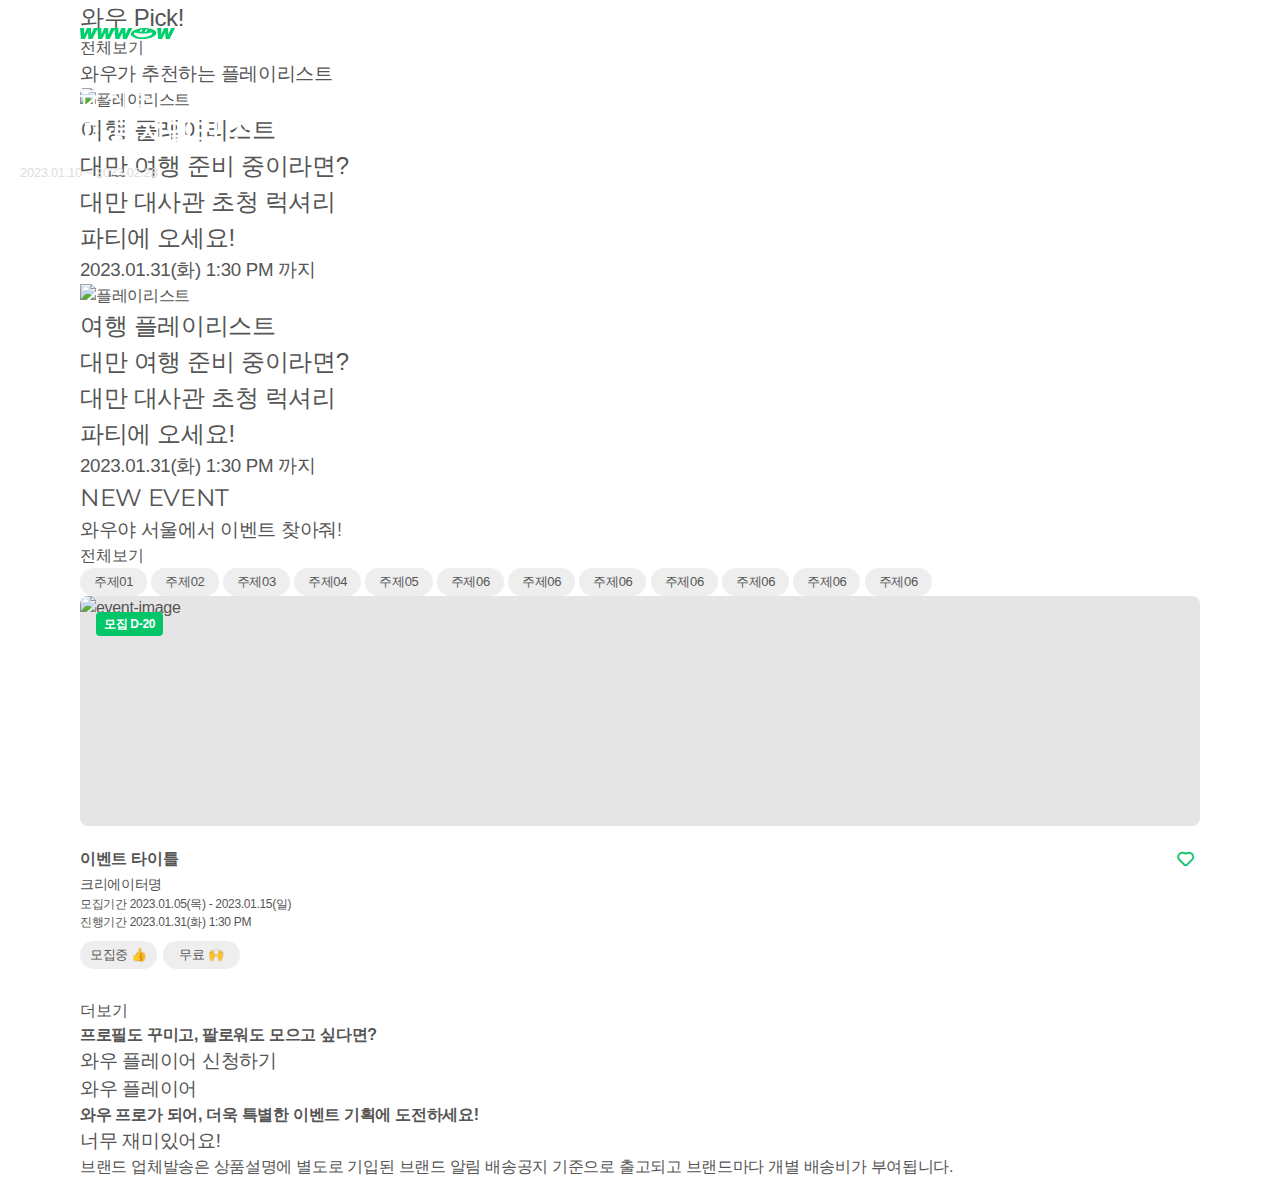
==== views/main/index.html @ f1103634 "fix: 전체보기 간격" ====
<!DOCTYPE html>
<html>
  <head>
    <!-- Meta data -->
    <meta charset="utf-8" />
    <meta http-equiv="X-UA-Compatible" content="IE=edge" />
    <meta name="viewport" content="width=device-width, initial-scale=1.0" />

    <meta name="author" content="" />
    <meta name="keywords" content="" />
    <meta name="description" content="" />
    <meta name="og:title" content="" />
    <meta name="og:url" content="" />
    <meta name="og:site_name" content="" />
    <meta name="og:description" content="" />
    <meta name="og:image" content="" />
    <meta name="og:img" content="" />

    <!-- Title -->
    <title>페이지 타이틀</title>

    <!-- Favicon (웹 페이지 탭 아이콘) -->
    <!-- <link rel="apple-touch-icon" sizes="180x180" href="/assets/images/apple-touch-icon.png">
        <link rel="icon" type="image/png" sizes="32x32" href="/assets/images/favicon-32x32.png">
        <link rel="icon" type="image/png" sizes="16x16" href="/assets/images/favicon-16x16.png"> -->

    <!-- Font -->
    <link
      rel="stylesheet"
      href="https://cdn.jsdelivr.net/gh/orioncactus/pretendard/dist/web/static/pretendard.css"
    />
    <link
      rel="stylesheet"
      href="https://fonts.googleapis.com/css2?family=Montserrat:ital,wght@0,300;0,400;0,500;0,600;0,700;0,800;0,900;1,300;1,400;1,500;1,600;1,700;1,800;1,900&display=swap"
    />

    <!-- Style -->
    <script src="https://unpkg.com/tailwindcss-jit-cdn"></script>
    <link
      href="../../assets/css/site-layout.css"
      rel="stylesheet"
      type="text/css"
    />
    <link
      href="../../assets/css/components/event-cards.css"
      rel="stylesheet"
      type="text/css"
    />
    <link
      href="../../assets/css/base/animations.css"
      rel="stylesheet"
      type="text/css"
    />
    <link href="./style.css" rel="stylesheet" type="text/css" />
    <link href="../../main.css" rel="stylesheet" type="text/css" />
    <!-- <link
      href="https://unpkg.com/tailwindcss@^1.0/dist/tailwind.min.css"
      rel="stylesheet"
    /> -->
  </head>
  <body>
    <!-- <div class="container">
      <div class="row">
        <div class="col-sm-4"> -->
    <!-- GNB -->
    <header class="main-gnb">
      <div class="container">
        <div class="row">
          <div class="col-sm-4">
            <div class="contents">
              <a href="/">
                <img class="logo" src="../../assets/images/logo.svg" alt="" />
              </a>
              <button class="search"><i class="ic-search"></i></button>
            </div>
          </div>
        </div>
      </div>
      <!-- <div class="fake-height"></div> -->
    </header>
    <!-- End of GNB -->

    <!-- Main -->
    <main class="main-page w-full">
      <div class="carousel">
        <div class="container relative">
          <div class="row">
            <div class="col-sm-4 h-[468px]">
              <!-- <div class="flex w-full relative"> -->
              <div class="contents">
                <div>
                  <!-- <div class="profile">
                    <img
                      src="https://wwwow.io/dataFiles/Contents/HLWw5XJZrn/datas/thumb.png?1673249337"
                      alt=""
                    />
                  </div> -->
                  <h1>롯데뮤지엄</h1>
                  <h2>마틴 마르지엘라 전</h2>
                  <h3>2023.01.10 ~ 2023.02.28</h3>
                </div>
                <div class="pages">
                  <div class="pagination">
                    <strong><span>1&nbsp;</span><span>/ 8</span></strong>
                  </div>
                  <hr class="bar" />
                  <hr class="line" />
                </div>
              </div>
              <div class="absolute w-full h-full left-0">
                <div class="filter"></div>
                <div class="main-img">
                  <img
                    src="./test-img.png"
                    alt="플레이어리스트 메인이미지"
                    loading="lazy"
                  />
                </div>
              </div>
            </div>
            <!-- </div> -->
          </div>
        </div>
      </div>

      <div class="wow-pick">
        <div class="container bg-[color:var(--color-gray-222)]">
          <div class="row">
            <div class="col-sm-4">
              <header class="mb-6">
                <div class="flex justify-between items-center mt-14 mb-[8px]">
                  <div class="">
                    <h2
                      class="text-[color:var(--key-color)] font-bold text-2xl"
                    >
                      와우 Pick!
                    </h2>
                  </div>
                  <button
                    class="text-[color:var(--color-tertiary)] text-[13px] font-medium"
                  >
                    전체보기
                  </button>
                </div>
                <h3
                  class="text-[color:var(--color-gray-eee)] font-medium text-sm"
                >
                  와우가 추천하는 플레이리스트
                </h3>
              </header>
            </div>
          </div>
          <div class="row">
            <div class="col-sm-4">
              <div class="scroll-horizontal">
                <article class="inline-flex space-x-3 mb-12">
                  <section>
                    <a href="" class="link-detail">
                      <div
                        class="bg-[#41CD82] w-[200px] h-[200px] rounded-lg py-6 px-[42px] relative flex flex-col mb-4"
                      >
                        <div class="w-[116px] h-[116px] mb-[15px]">
                          <img
                            class="object-cover w-full h-full rounded-full"
                            src="https://wwwow.io/dataFiles/Contents/HLWw5XJZrn/datas/thumb.png?1673249337"
                            alt="플레이리스트"
                            loading="lazy"
                          />
                        </div>
                        <h2 class="text-[color:var(--color-white)]">
                          여행 플레이리스트
                        </h2>
                      </div>
                      <div>
                        <h2
                          class="text-[color:var(--color-white)] font-semibold mb-2"
                        >
                          대만 여행 준비 중이라면? <br />대만 대사관 초청
                          럭셔리<br />
                          파티에 오세요!
                        </h2>
                        <h3 class="text-[color:var(--color-aaa)]">
                          2023.01.31(화) 1:30 PM 까지
                        </h3>
                      </div>
                    </a>
                  </section>
                  <section>
                    <a href="" class="link-detail">
                      <div
                        class="bg-gradient-to-r from-[#5CEFA0] to-[#17B08C] w-[200px] h-[200px] rounded-lg py-6 px-[42px] relative flex flex-col mb-4"
                      >
                        <div class="w-[116px] h-[116px] mb-[15px]">
                          <img
                            class="object-cover w-full h-full rounded-full"
                            src="https://wwwow.io/dataFiles/Contents/HLWw5XJZrn/datas/thumb.png?1673249337"
                            alt="플레이리스트"
                            loading="lazy"
                          />
                        </div>
                        <h2 class="text-[color:var(--color-white)]">
                          여행 플레이리스트
                        </h2>
                      </div>
                      <div>
                        <h2
                          class="text-[color:var(--color-white)] font-semibold mb-2"
                        >
                          대만 여행 준비 중이라면? <br />대만 대사관 초청
                          럭셔리<br />
                          파티에 오세요!
                        </h2>
                        <h3 class="text-[color:var(--color-aaa)]">
                          2023.01.31(화) 1:30 PM 까지
                        </h3>
                      </div>
                    </a>
                  </section>
                </article>
              </div>
            </div>
          </div>
        </div>
      </div>

      <div class="wow-event">
        <header>
          <div class="container">
            <div class="row">
              <div class="col-sm-4">
                <div class="flex justify-between items-start mt-14 en">
                  <div>
                    <h2
                      class="text-[color:var(--key-color)] font-bold text-2xl mb-4"
                    >
                      NEW EVENT
                    </h2>
                    <h3
                      class="text-[color:var(--color-dark)] font-medium text-sm mb-6"
                    >
                      와우야 서울에서 이벤트 찾아줘!
                    </h3>
                  </div>
                  <button
                    class="font-medium text-[13px] text-[color:var(--color-gray-777)]"
                  >
                    전체보기
                  </button>
                </div>
              </div>
            </div>
            <div class="row">
              <div class="col-sm-4">
                <section class="section-tag">
                  <div class="mb-6">
                    <div class="scroll-horizontal space-x-[6px]">
                      <label class="tag-wrapper">
                        <input
                          type="checkbox"
                          name="member_interest"
                          value="B0001"
                          class="visually-hidden input tag"
                        />
                        <span>주제01</span>
                      </label>

                      <label class="tag-wrapper">
                        <input
                          type="checkbox"
                          name="member_interest"
                          value="B0002"
                          class="visually-hidden input tag"
                        />
                        <span>주제02</span>
                      </label>

                      <label class="tag-wrapper">
                        <input
                          type="checkbox"
                          name="member_interest"
                          value="B0003"
                          class="visually-hidden input tag"
                        />
                        <span>주제03</span>
                      </label>

                      <label class="tag-wrapper">
                        <input
                          type="checkbox"
                          name="member_interest"
                          value="B0004"
                          class="visually-hidden input tag"
                        />
                        <span>주제04</span>
                      </label>

                      <label class="tag-wrapper">
                        <input
                          type="checkbox"
                          name="member_interest"
                          value="B0005"
                          class="visually-hidden input tag"
                        />
                        <span>주제05</span>
                      </label>

                      <label class="tag-wrapper">
                        <input
                          type="checkbox"
                          name="member_interest"
                          value="B0006"
                          class="visually-hidden input tag"
                        />
                        <span>주제06</span>
                      </label>
                      <label class="tag-wrapper">
                        <input
                          type="checkbox"
                          name="member_interest"
                          value="B0006"
                          class="visually-hidden input tag"
                        />
                        <span>주제06</span>
                      </label>
                      <label class="tag-wrapper">
                        <input
                          type="checkbox"
                          name="member_interest"
                          value="B0006"
                          class="visually-hidden input tag"
                        />
                        <span>주제06</span>
                      </label>
                      <label class="tag-wrapper">
                        <input
                          type="checkbox"
                          name="member_interest"
                          value="B0006"
                          class="visually-hidden input tag"
                        />
                        <span>주제06</span>
                      </label>
                      <label class="tag-wrapper">
                        <input
                          type="checkbox"
                          name="member_interest"
                          value="B0006"
                          class="visually-hidden input tag"
                        />
                        <span>주제06</span>
                      </label>
                      <label class="tag-wrapper">
                        <input
                          type="checkbox"
                          name="member_interest"
                          value="B0006"
                          class="visually-hidden input tag"
                        />
                        <span>주제06</span>
                      </label>
                      <label class="tag-wrapper">
                        <input
                          type="checkbox"
                          name="member_interest"
                          value="B0006"
                          class="visually-hidden input tag"
                        />
                        <span>주제06</span>
                      </label>
                    </div>
                  </div>
                </section>
              </div>
            </div>
          </div>
        </header>
        <div class="new-event">
          <div class="container">
            <div class="row">
              <div class="col-sm-4">
                <article class="event-cards">
                  <section class="card">
                    <strong class="due-tag">모집 D-20</strong>
                    <a href="" class="picture link-detail">
                      <img
                        src="https://wwwow.io/dataFiles/Contents/EDaNx52lvC/datas/banner.jpg?1673249336"
                        alt="event-image"
                        loading="lazy"
                      />
                    </a>
                    <div class="title-container">
                      <h2
                        class="font-medium text-[13px] text-[color:var(--color-dark)]"
                      >
                        <a href="" class="link-detail">이벤트 타이틀</a>
                      </h2>
                      <button class="like">
                        <i class="ic-heart" aria-label="좋아요"></i>
                      </button>
                    </div>
                    <h3 class="creator text-[color:var(--color-secendary)]">
                      크리에이터명
                    </h3>
                    <div class="periods">
                      <h4
                        class="recruit-period text-[color:var(--color-gray-aaa)]"
                      >
                        모집기간 2023.01.05(목) - 2023.01.15(일)
                      </h4>
                      <h4
                        class="progress-period text-[color:var(--color-gray-aaa)]"
                      >
                        진행기간 2023.01.31(화) 1:30 PM
                      </h4>
                    </div>
                    <div class="state">
                      <h5>모집중 👍</h5>
                      <h5>무료 🙌</h5>
                    </div>
                  </section>
                </article>
                <button
                  class="border-[1px] border-[color:var(--color-gray-aaa)] border-solid rounded-lg w-full h-12 text-sm text-[color:var(--color-gray-777)] mb-12"
                >
                  더보기
                </button>
              </div>
            </div>
          </div>
        </div>
      </div>

      <div class="application mb-16">
        <div class="container">
          <div class="row">
            <div class="col-sm-4">
              <a
                href=""
                class="block bg-[color:var(--color-dark)] py-6 px-12 rounded-lg"
              >
                <h4
                  class="text-[color:var(--key-color)] font-semibold text-[13px] mb-1"
                >
                  프로필도 꾸미고, 팔로워도 모으고 싶다면?
                </h4>
                <h3
                  class="text-[color:var(--color-white)] font-semibold text-xl"
                >
                  와우 플레이어 신청하기
                </h3>
              </a>
            </div>
          </div>
        </div>
      </div>

      <div class="wow-player">
        <div class="container">
          <div class="row">
            <div class="col-sm-4">
              <header class="mb-16">
                <h3
                  class="text-[color:var(--color-dark)] font-semibold text-xl mb-2"
                >
                  와우 플레이어
                </h3>
                <h4
                  class="text-[color:var(--color-gray-555)] font-semibold text-[13px] mb-1"
                >
                  와우 프로가 되어, 더욱 특별한 이벤트 기획에 도전하세요!
                </h4>
              </header>
              <div
                class="flex justify-center items-center overflow-hidden w-full p-4 relative"
              >
                <div class="overflow-x-scroll">
                  <div
                    class="z-5 top-0 mb-20 flex justify-center items-center flex-col px-12 py-8 rouned-lg bg-[#F7F7F7] w-[313px] h-[244px]"
                  >
                    <h3 class="mb-2">너무 재미있어요!</h3>
                    <p>
                      브랜드 업체발송은 상품설명에 별도로 기입된 브랜드 알림
                      배송공지 기준으로 출고되고 브랜드마다 개별 배송비가
                      부여됩니다.
                    </p>
                  </div>
                </div>
                <div
                  class="absolute z-10 top-[5%] left-[35%] bg-[#D9D9D9] rounded-full w-[100px] h-[100px]"
                ></div>
              </div>
            </div>
          </div>
        </div>
      </div>
    </main>

    <!-- End of Main -->

    <!-- Global Footer -->
    <footer class="global-footer"></footer>
    <!-- </div>
      </div>
    </div> -->
    <!-- End of Global Footer -->

    <!-- Script -->
    <script src="https://cdnjs.cloudflare.com/ajax/libs/jquery/3.0.0/jquery.min.js"></script>
    <script src="../../assets/js/dnmdScript.js"></script>
    <script src="../../assets/js/siteScript.js"></script>
  </body>
</html>
---- assets/css/site-layout.css ----
/* CSS reset */
@import url('./base/normalize.css');
@import url('./base/reset.css');
@import url('./base/globals.css');
@import url('./base/animations.css');

@import url('./base/grid.css');
@import url('./base/font-icons.css');

/* Constants */
@import url('./constants/colors.css');

/* Modules */
@import url('./modules/scrollbar.css');

/* Components */
@import url('./components/section-tag.css');
@import url('./components/member-section.css');
@import url('./components/flowing-smile.css');
@import url('./components/user_form.css');
@import url('./components/gnb.css');
@import url('./components/main-gnb.css');
@import url('./components/player.css');
@import url('./components/chips.css');
@import url('./components/carousel.css');

/* 
Client Layout
------------------------------------------------
- Grid


Responsize
------------------------------------------------
- TABLET (<1200px)
- MOBILE (<768px)
- IPHONE 5/SE (max-height: 568px)

*/

/* ==============================================
Grid
============================================== */
---- assets/css/components/event-cards.css ----
.event-cards {
  margin-bottom: 30px;
}

.event-cards .card {
  position: relative;
}
.event-cards .card .picture {
  display: block;
  background: rgba(204, 204, 204, 0.5);
  border-radius: 8px;
  width: 100%;
  overflow: hidden;
  height: 230px;
  margin-bottom: 18px;
}
.event-cards .card .picture img {
  border-radius: 8px;
  width: 100%;
  height: 230px;
  object-fit: cover;
}
.event-cards .card .due-tag {
  position: absolute;
  top: 16px;
  left: 16px;
  padding: 6px 8px;
  border-radius: 4px;
  font-weight: 600;
  font-size: 12px;
  line-height: 100%;
  background-color: var(--key-color);
  color: var(--color-white);
  white-space: nowrap;
}
.event-cards .title-container {
  display: flex;
  flex-direction: row;
  justify-content: space-between;
  align-items: center;
}
.event-cards .title-container h2 {
  font-weight: 600;
  font-size: 16px;
  /* color: var(--color-white); */
}
.event-cards .like {
  display: flex;
  align-items: center;
  justify-content: center;
  width: 30px;
  height: 30px;
}
.event-cards .card .creator {
  font-weight: 500;
  font-size: 14px;
  /* color: var(--color-tertiary); */
}
.event-cards .card .recruit-period,
.progress-period {
  font-weight: 500;
  font-size: 12px;
  line-height: 150%;
}
.event-cards .card .periods {
  margin-bottom: 10px;
}
.event-cards .card .state {
  display: flex;
}
.event-cards .card .state h5 {
  display: flex;
  justify-content: center;
  align-items: center;
  margin-right: 6px;
  width: 77px;
  height: 28px;
  background: #eeeeee;
  border-radius: 48px;
  font-weight: 500;
  font-size: 13px;
  line-height: 150%;
}
---- assets/css/base/animations.css ----
/* Animation */
@keyframes fadeIn-up {
  0% {
    opacity: 0;
    transform: translateY(30px);
  }

  100% {
    opacity: 1;
    transform: translateY(0);
  }
}

@keyframes fadeIn-down {
  0% {
    opacity: 0;
    transform: translateY(0);
  }

  100% {
    opacity: 1;
    transform: translateY(-30px);
  }
}

@keyframes fadeOut-up {
  0% {
    opacity: 1;
    transform: translateY(0);
  }

  100% {
    opacity: 0;
    transform: translateY(-30px);
  }
}

@keyframes fadeOut-down {
  0% {
    opacity: 1;
    transform: translateY(0);
  }

  100% {
    opacity: 0;
    transform: translateY(30px);
  }
}



.fadeIn-up {
  animation-name: fadeIn-up;
  animation-timing-function: ease-in-out;
  animation-duration: 300ms;
}
.fadeIn-down {
  animation-name: fadeIn-down;
  animation-timing-function: ease-in-out;
  animation-duration: 300ms;
}
.fadeOut-up {
  animation-name: fadeOut-up;
  animation-timing-function: ease-in-out;
  animation-duration: 300ms;
}
.fadeOut-down {
  animation-name: fadeOut-down;
  animation-timing-function: ease-in-out;
  animation-duration: 300ms;
}
---- views/main/style.css ----
button:focus {
  outline: none !important;
}
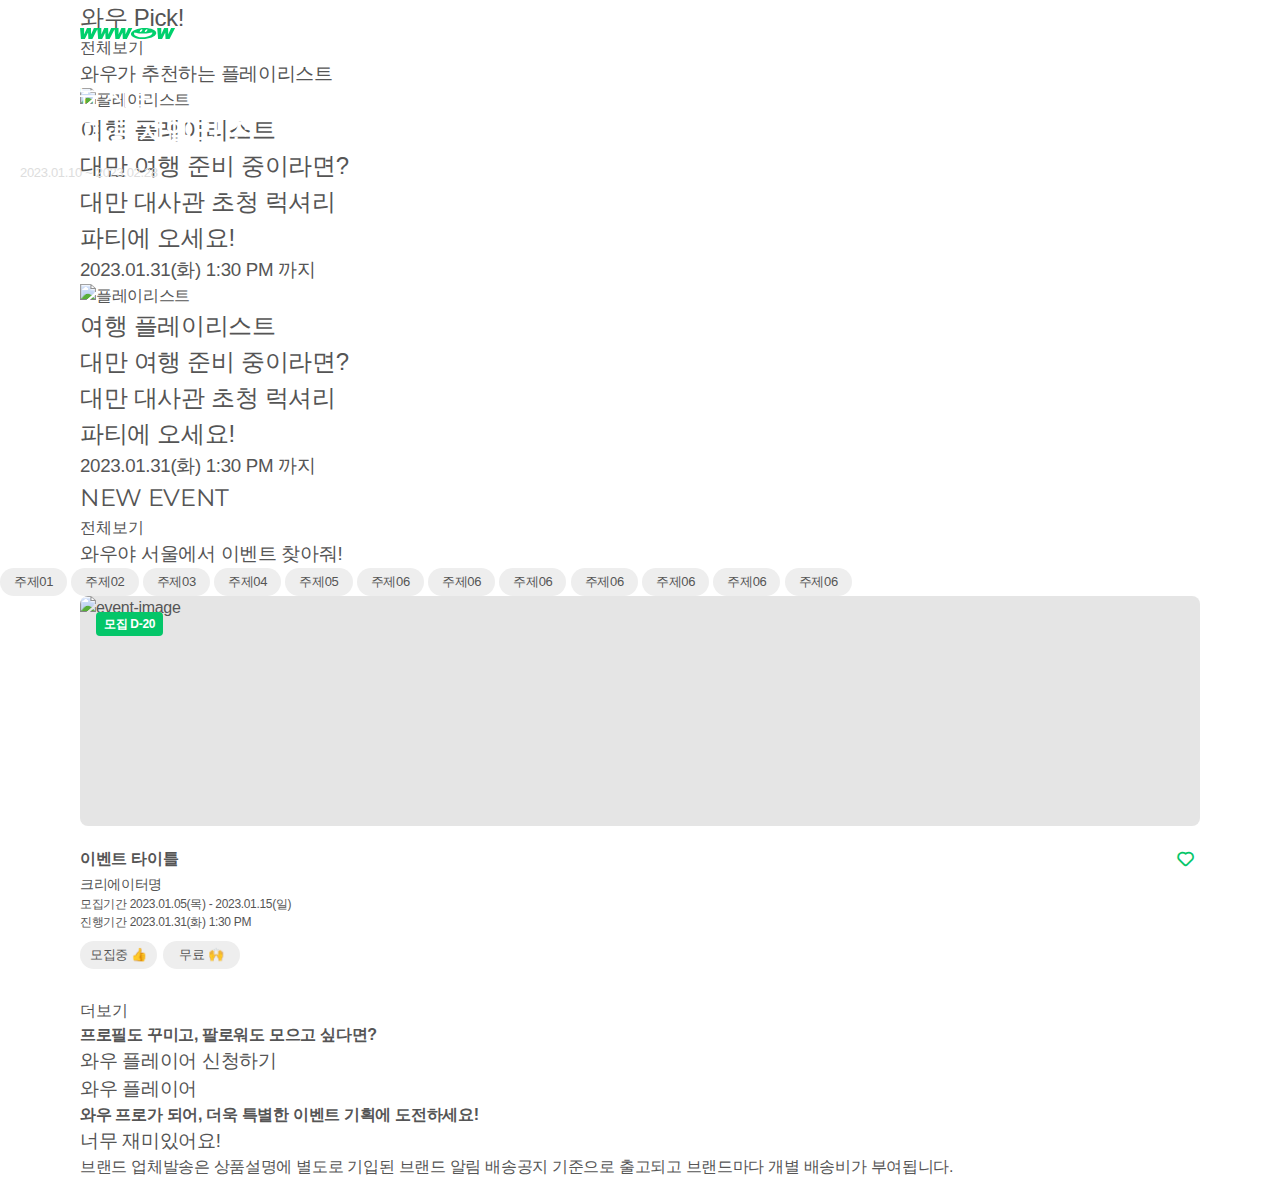
==== commit b3c1b62c: "feat: sticky 설정" ====
--- a/views/main/index.html
+++ b/views/main/index.html
@@ -63,6 +63,10 @@
       <div class="row">
         <div class="col-sm-4"> -->
     <!-- GNB -->
+    <!-- class="main-gnb" -->
+    <!-- <header
+      class="main-gnb bg-[color:var(--color-dark)] backdrop-opacity-90 backdrop-blur-md"
+    > -->
     <header class="main-gnb">
       <div class="container">
         <div class="row">
@@ -228,203 +232,202 @@
           <div class="container">
             <div class="row">
               <div class="col-sm-4">
-                <div class="flex justify-between items-start mt-14 en">
-                  <div>
-                    <h2
-                      class="text-[color:var(--key-color)] font-bold text-2xl mb-4"
-                    >
-                      NEW EVENT
-                    </h2>
-                    <h3
-                      class="text-[color:var(--color-dark)] font-medium text-sm mb-6"
-                    >
-                      와우야 서울에서 이벤트 찾아줘!
-                    </h3>
-                  </div>
+                <div
+                  class="flex justify-between items-center mt-14 mb-[15px] en"
+                >
+                  <h2 class="text-[color:var(--key-color)] font-bold text-xl">
+                    NEW EVENT
+                  </h2>
+
                   <button
                     class="font-medium text-[13px] text-[color:var(--color-gray-777)]"
                   >
                     전체보기
                   </button>
                 </div>
+                <h3
+                  class="text-[color:var(--color-dark)] font-medium text-sm mb-6"
+                >
+                  와우야 서울에서 이벤트 찾아줘!
+                </h3>
               </div>
             </div>
-            <div class="row">
-              <div class="col-sm-4">
-                <section class="section-tag">
-                  <div class="mb-6">
-                    <div class="scroll-horizontal space-x-[6px]">
-                      <label class="tag-wrapper">
-                        <input
-                          type="checkbox"
-                          name="member_interest"
-                          value="B0001"
-                          class="visually-hidden input tag"
-                        />
-                        <span>주제01</span>
-                      </label>
-
-                      <label class="tag-wrapper">
-                        <input
-                          type="checkbox"
-                          name="member_interest"
-                          value="B0002"
-                          class="visually-hidden input tag"
-                        />
-                        <span>주제02</span>
-                      </label>
-
-                      <label class="tag-wrapper">
-                        <input
-                          type="checkbox"
-                          name="member_interest"
-                          value="B0003"
-                          class="visually-hidden input tag"
-                        />
-                        <span>주제03</span>
-                      </label>
-
-                      <label class="tag-wrapper">
-                        <input
-                          type="checkbox"
-                          name="member_interest"
-                          value="B0004"
-                          class="visually-hidden input tag"
-                        />
-                        <span>주제04</span>
-                      </label>
-
-                      <label class="tag-wrapper">
-                        <input
-                          type="checkbox"
-                          name="member_interest"
-                          value="B0005"
-                          class="visually-hidden input tag"
-                        />
-                        <span>주제05</span>
-                      </label>
-
-                      <label class="tag-wrapper">
-                        <input
-                          type="checkbox"
-                          name="member_interest"
-                          value="B0006"
-                          class="visually-hidden input tag"
-                        />
-                        <span>주제06</span>
-                      </label>
-                      <label class="tag-wrapper">
-                        <input
-                          type="checkbox"
-                          name="member_interest"
-                          value="B0006"
-                          class="visually-hidden input tag"
-                        />
-                        <span>주제06</span>
-                      </label>
-                      <label class="tag-wrapper">
-                        <input
-                          type="checkbox"
-                          name="member_interest"
-                          value="B0006"
-                          class="visually-hidden input tag"
-                        />
-                        <span>주제06</span>
-                      </label>
-                      <label class="tag-wrapper">
-                        <input
-                          type="checkbox"
-                          name="member_interest"
-                          value="B0006"
-                          class="visually-hidden input tag"
-                        />
-                        <span>주제06</span>
-                      </label>
-                      <label class="tag-wrapper">
-                        <input
-                          type="checkbox"
-                          name="member_interest"
-                          value="B0006"
-                          class="visually-hidden input tag"
-                        />
-                        <span>주제06</span>
-                      </label>
-                      <label class="tag-wrapper">
-                        <input
-                          type="checkbox"
-                          name="member_interest"
-                          value="B0006"
-                          class="visually-hidden input tag"
-                        />
-                        <span>주제06</span>
-                      </label>
-                      <label class="tag-wrapper">
-                        <input
-                          type="checkbox"
-                          name="member_interest"
-                          value="B0006"
-                          class="visually-hidden input tag"
-                        />
-                        <span>주제06</span>
-                      </label>
-                    </div>
+            <!-- <div class="relative w-full h-10"></div> -->
+            <!-- <div class="row">
+              <div class="col-sm-4"> -->
+
+            <!-- </div>
+            </div> -->
+          </div>
+        </header>
+        <section
+          class="section-tag inline-flex items-center sticky top-[68px] left-0 h-12 z-50 w-full h-10 bg-[color:var(--color-white)] px-5 mb-6"
+        >
+          <div class="scroll-horizontal space-x-[6px]">
+            <label class="tag-wrapper">
+              <input
+                type="checkbox"
+                name="member_interest"
+                value="B0001"
+                class="visually-hidden input tag"
+              />
+              <span>주제01</span>
+            </label>
+
+            <label class="tag-wrapper">
+              <input
+                type="checkbox"
+                name="member_interest"
+                value="B0002"
+                class="visually-hidden input tag"
+              />
+              <span>주제02</span>
+            </label>
+
+            <label class="tag-wrapper">
+              <input
+                type="checkbox"
+                name="member_interest"
+                value="B0003"
+                class="visually-hidden input tag"
+              />
+              <span>주제03</span>
+            </label>
+
+            <label class="tag-wrapper">
+              <input
+                type="checkbox"
+                name="member_interest"
+                value="B0004"
+                class="visually-hidden input tag"
+              />
+              <span>주제04</span>
+            </label>
+
+            <label class="tag-wrapper">
+              <input
+                type="checkbox"
+                name="member_interest"
+                value="B0005"
+                class="visually-hidden input tag"
+              />
+              <span>주제05</span>
+            </label>
+
+            <label class="tag-wrapper">
+              <input
+                type="checkbox"
+                name="member_interest"
+                value="B0006"
+                class="visually-hidden input tag"
+              />
+              <span>주제06</span>
+            </label>
+            <label class="tag-wrapper">
+              <input
+                type="checkbox"
+                name="member_interest"
+                value="B0006"
+                class="visually-hidden input tag"
+              />
+              <span>주제06</span>
+            </label>
+            <label class="tag-wrapper">
+              <input
+                type="checkbox"
+                name="member_interest"
+                value="B0006"
+                class="visually-hidden input tag"
+              />
+              <span>주제06</span>
+            </label>
+            <label class="tag-wrapper">
+              <input
+                type="checkbox"
+                name="member_interest"
+                value="B0006"
+                class="visually-hidden input tag"
+              />
+              <span>주제06</span>
+            </label>
+            <label class="tag-wrapper">
+              <input
+                type="checkbox"
+                name="member_interest"
+                value="B0006"
+                class="visually-hidden input tag"
+              />
+              <span>주제06</span>
+            </label>
+            <label class="tag-wrapper">
+              <input
+                type="checkbox"
+                name="member_interest"
+                value="B0006"
+                class="visually-hidden input tag"
+              />
+              <span>주제06</span>
+            </label>
+            <label class="tag-wrapper">
+              <input
+                type="checkbox"
+                name="member_interest"
+                value="B0006"
+                class="visually-hidden input tag"
+              />
+              <span>주제06</span>
+            </label>
+          </div>
+        </section>
+        <div class="container">
+          <div class="row">
+            <div class="col-sm-4">
+              <article class="event-cards">
+                <section class="card">
+                  <strong class="due-tag">모집 D-20</strong>
+                  <a href="" class="picture link-detail">
+                    <img
+                      src="https://wwwow.io/dataFiles/Contents/EDaNx52lvC/datas/banner.jpg?1673249336"
+                      alt="event-image"
+                      loading="lazy"
+                    />
+                  </a>
+                  <div class="title-container">
+                    <h2
+                      class="font-medium text-[13px] text-[color:var(--color-dark)]"
+                    >
+                      <a href="" class="link-detail">이벤트 타이틀</a>
+                    </h2>
+                    <button class="like">
+                      <i class="ic-heart" aria-label="좋아요"></i>
+                    </button>
+                  </div>
+                  <h3 class="creator text-[color:var(--color-secendary)]">
+                    크리에이터명
+                  </h3>
+                  <div class="periods">
+                    <h4
+                      class="recruit-period text-[color:var(--color-gray-aaa)]"
+                    >
+                      모집기간 2023.01.05(목) - 2023.01.15(일)
+                    </h4>
+                    <h4
+                      class="progress-period text-[color:var(--color-gray-aaa)]"
+                    >
+                      진행기간 2023.01.31(화) 1:30 PM
+                    </h4>
+                  </div>
+                  <div class="state">
+                    <h5>모집중 👍</h5>
+                    <h5>무료 🙌</h5>
                   </div>
                 </section>
-              </div>
-            </div>
-          </div>
-        </header>
-        <div class="new-event">
-          <div class="container">
-            <div class="row">
-              <div class="col-sm-4">
-                <article class="event-cards">
-                  <section class="card">
-                    <strong class="due-tag">모집 D-20</strong>
-                    <a href="" class="picture link-detail">
-                      <img
-                        src="https://wwwow.io/dataFiles/Contents/EDaNx52lvC/datas/banner.jpg?1673249336"
-                        alt="event-image"
-                        loading="lazy"
-                      />
-                    </a>
-                    <div class="title-container">
-                      <h2
-                        class="font-medium text-[13px] text-[color:var(--color-dark)]"
-                      >
-                        <a href="" class="link-detail">이벤트 타이틀</a>
-                      </h2>
-                      <button class="like">
-                        <i class="ic-heart" aria-label="좋아요"></i>
-                      </button>
-                    </div>
-                    <h3 class="creator text-[color:var(--color-secendary)]">
-                      크리에이터명
-                    </h3>
-                    <div class="periods">
-                      <h4
-                        class="recruit-period text-[color:var(--color-gray-aaa)]"
-                      >
-                        모집기간 2023.01.05(목) - 2023.01.15(일)
-                      </h4>
-                      <h4
-                        class="progress-period text-[color:var(--color-gray-aaa)]"
-                      >
-                        진행기간 2023.01.31(화) 1:30 PM
-                      </h4>
-                    </div>
-                    <div class="state">
-                      <h5>모집중 👍</h5>
-                      <h5>무료 🙌</h5>
-                    </div>
-                  </section>
-                </article>
-                <button
-                  class="border-[1px] border-[color:var(--color-gray-aaa)] border-solid rounded-lg w-full h-12 text-sm text-[color:var(--color-gray-777)] mb-12"
-                >
-                  더보기
-                </button>
-              </div>
+              </article>
+              <button
+                class="border-[1px] border-[color:var(--color-gray-aaa)] border-solid rounded-lg w-full h-12 text-sm text-[color:var(--color-gray-777)] mb-12"
+              >
+                더보기
+              </button>
             </div>
           </div>
         </div>
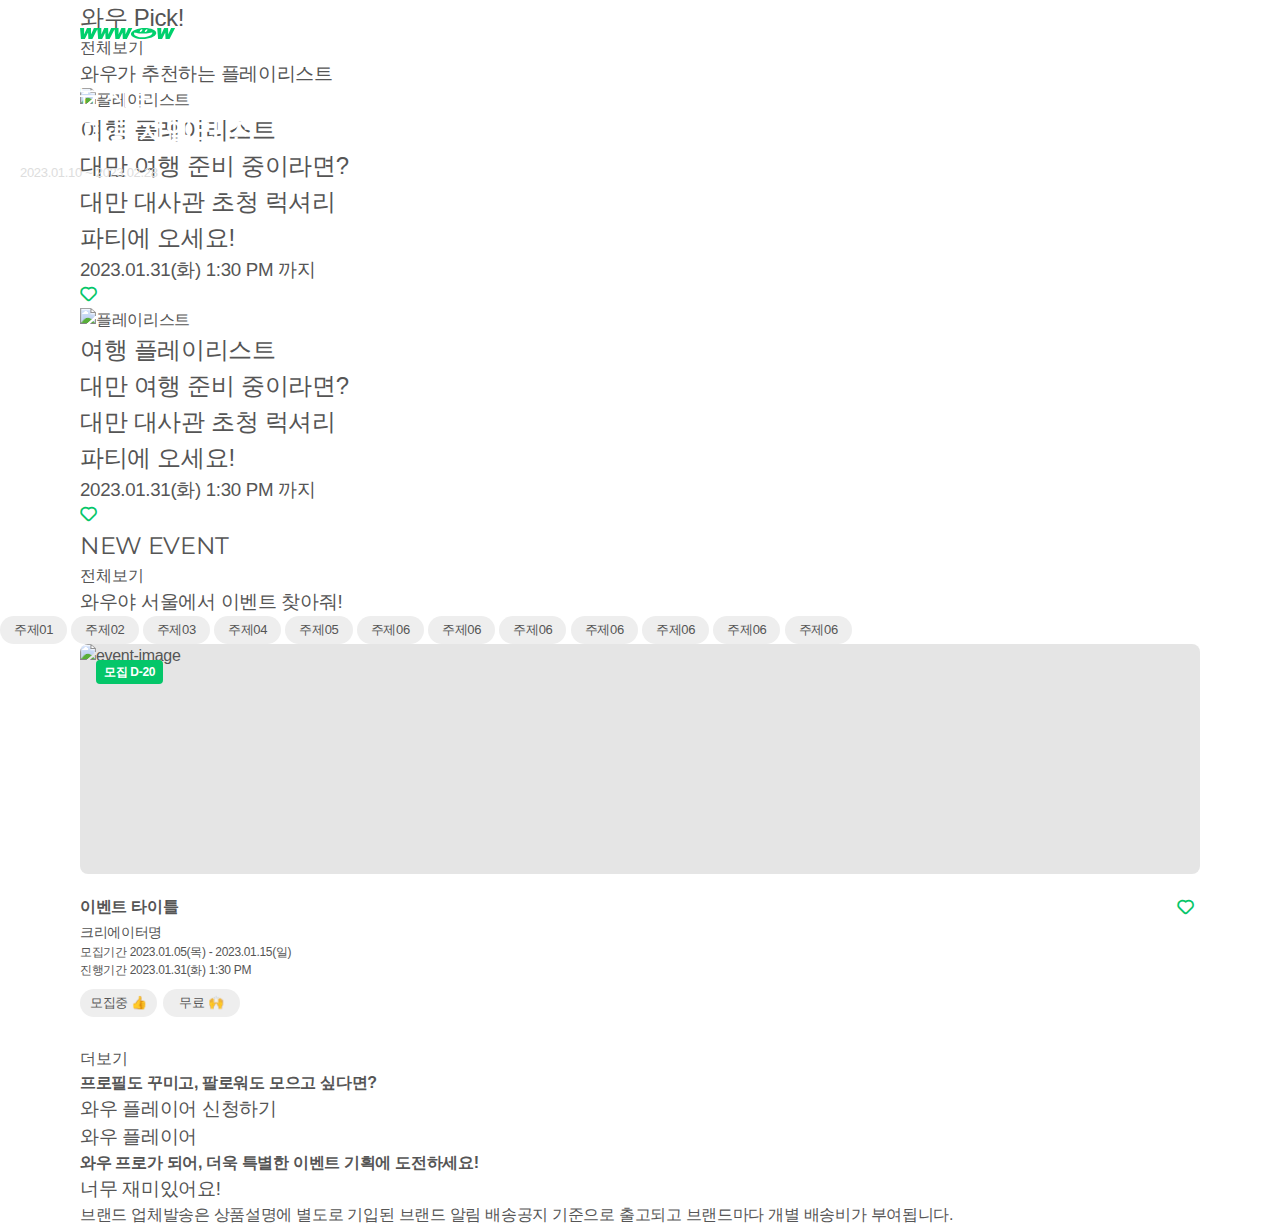
==== commit 30450b9f: "feat: 와우픽 카드 하트버튼" ====
--- a/views/main/index.html
+++ b/views/main/index.html
@@ -158,10 +158,10 @@
             <div class="col-sm-4">
               <div class="scroll-horizontal">
                 <article class="inline-flex space-x-3 mb-12">
-                  <section>
+                  <section class="relative">
                     <a href="" class="link-detail">
                       <div
-                        class="bg-[#41CD82] w-[200px] h-[200px] rounded-lg py-6 px-[42px] relative flex flex-col mb-4"
+                        class="bg-[#41CD82] w-[200px] h-[200px] rounded-lg py-6 px-[42px] flex flex-col mb-4"
                       >
                         <div class="w-[116px] h-[116px] mb-[15px]">
                           <img
@@ -188,11 +188,18 @@
                         </h3>
                       </div>
                     </a>
+                    <button
+                      class="w-8 h-8 absolute top-[10px] right-[10px] z-10"
+                    >
+                      <i
+                        class="ic-heart before:content-['\e903'] before:text-[color:var(--color-white)]"
+                      ></i>
+                    </button>
                   </section>
-                  <section>
+                  <section class="relative">
                     <a href="" class="link-detail">
                       <div
-                        class="bg-gradient-to-r from-[#5CEFA0] to-[#17B08C] w-[200px] h-[200px] rounded-lg py-6 px-[42px] relative flex flex-col mb-4"
+                        class="bg-gradient-to-br from-[#5CEFA0] to-[#17B08C] w-[200px] h-[200px] rounded-lg py-6 px-[42px] flex flex-col mb-4"
                       >
                         <div class="w-[116px] h-[116px] mb-[15px]">
                           <img
@@ -219,6 +226,13 @@
                         </h3>
                       </div>
                     </a>
+                    <button
+                      class="w-8 h-8 absolute top-[10px] right-[10px] z-10"
+                    >
+                      <i
+                        class="ic-heart before:content-['\e903'] before:text-[color:var(--color-white)]"
+                      ></i>
+                    </button>
                   </section>
                 </article>
               </div>
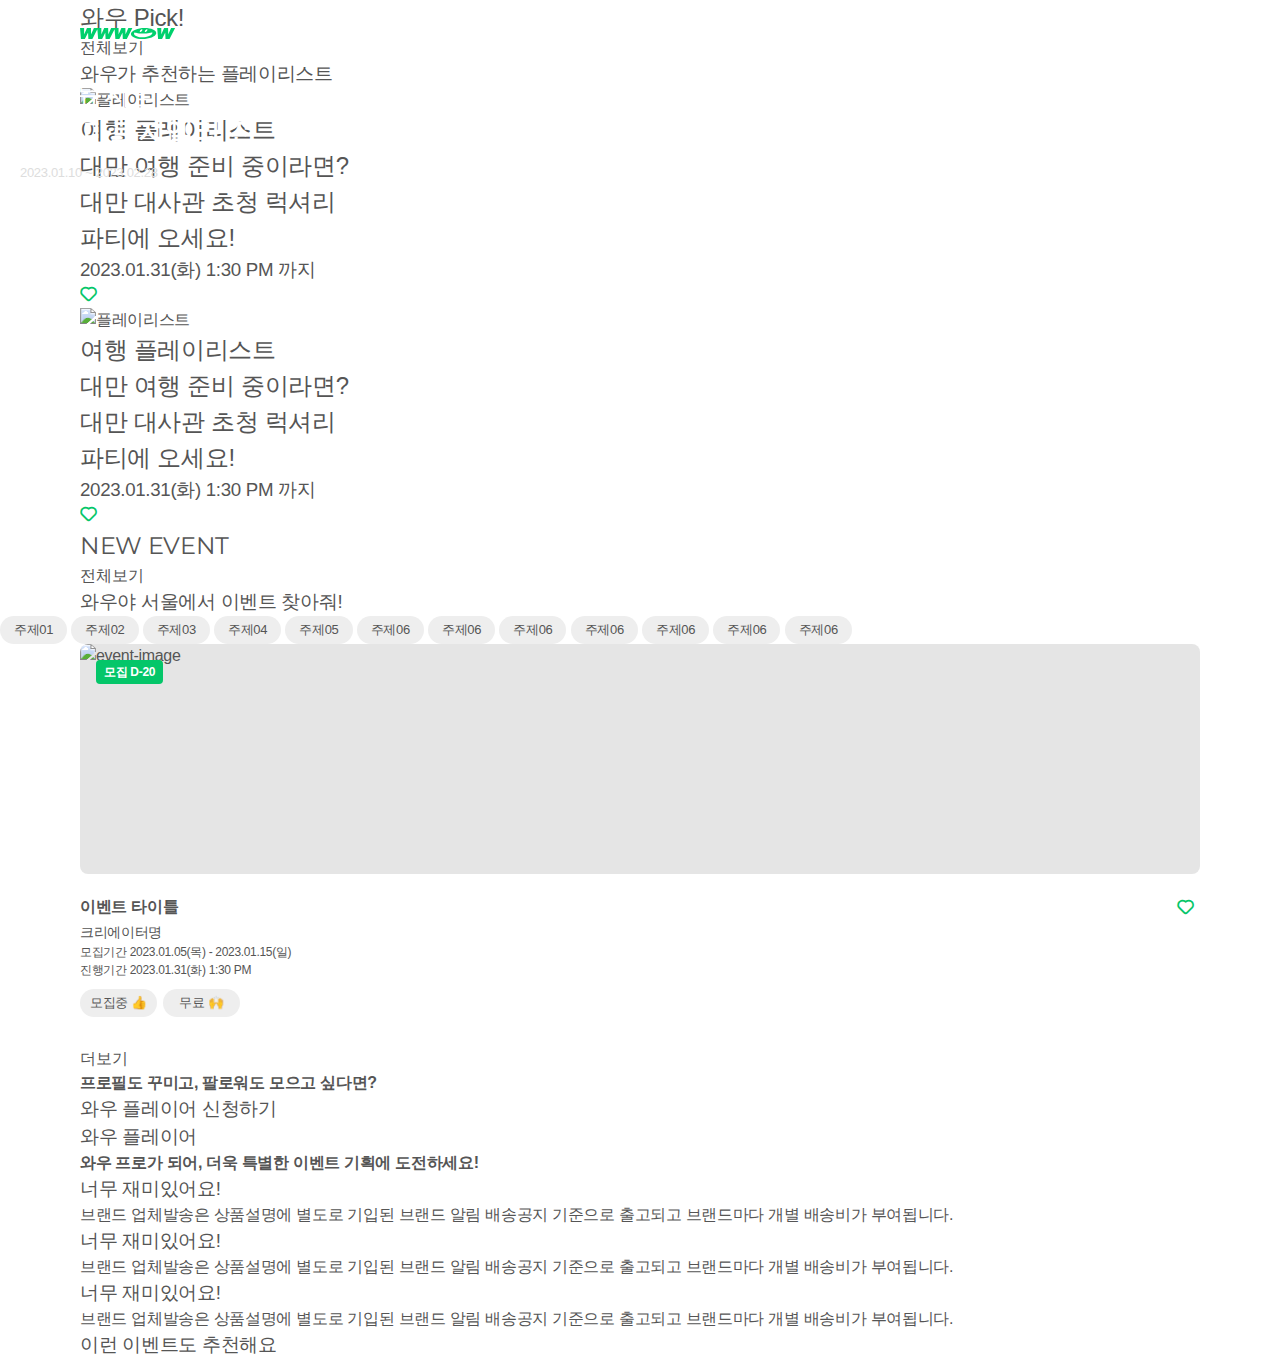
==== commit cb0f1be4: "feat: 와우 플레이어 카드" ====
--- a/views/main/index.html
+++ b/views/main/index.html
@@ -475,37 +475,90 @@
         <div class="container">
           <div class="row">
             <div class="col-sm-4">
-              <header class="mb-16">
+              <header class="">
                 <h3
                   class="text-[color:var(--color-dark)] font-semibold text-xl mb-2"
                 >
                   와우 플레이어
                 </h3>
                 <h4
-                  class="text-[color:var(--color-gray-555)] font-semibold text-[13px] mb-1"
+                  class="text-[color:var(--color-gray-555)] font-medium text-[13px] mb-1"
                 >
                   와우 프로가 되어, 더욱 특별한 이벤트 기획에 도전하세요!
                 </h4>
               </header>
-              <div
-                class="flex justify-center items-center overflow-hidden w-full p-4 relative"
+              <!-- w-[313px] -->
+              <div class="scroll-horizontal">
+                <article class="inline-flex items-center h-[470px] space-x-4">
+                  <section class="relative">
+                    <div
+                      class="circle absolute z-10 bg-[#D9D9D9] rounded-full w-[100px] h-[100px] top-[-30px] left-[50%] -translate-x-2/4"
+                    ></div>
+
+                    <div
+                      class="box z-5 top-0 mb-20 flex justify-end items-center flex-col px-12 py-8 rounded-lg bg-[#F7F7F7] h-[244px] w-[313px]"
+                    >
+                      <h3 class="mb-2 font-bold text">너무 재미있어요!</h3>
+                      <p
+                        class="font-medium text-[color:var(--color-secondary)] text-center whitespace-normal w-[214px] h-21"
+                      >
+                        브랜드 업체발송은 상품설명에 별도로 기입된 브랜드 알림
+                        배송공지 기준으로 출고되고 브랜드마다 개별 배송비가
+                        부여됩니다.
+                      </p>
+                    </div>
+                  </section>
+                  <section class="relative">
+                    <div
+                      class="circle absolute z-10 bg-[#D9D9D9] rounded-full w-[100px] h-[100px] top-[-30px] left-[50%] -translate-x-2/4"
+                    ></div>
+
+                    <div
+                      class="box z-5 top-0 mb-20 flex justify-end items-center flex-col px-12 py-8 rounded-lg bg-[#F7F7F7] h-[244px] w-[313px]"
+                    >
+                      <h3 class="mb-2 font-bold text">너무 재미있어요!</h3>
+                      <p
+                        class="font-medium text-[color:var(--color-secondary)] text-center whitespace-normal w-[214px] h-21"
+                      >
+                        브랜드 업체발송은 상품설명에 별도로 기입된 브랜드 알림
+                        배송공지 기준으로 출고되고 브랜드마다 개별 배송비가
+                        부여됩니다.
+                      </p>
+                    </div>
+                  </section>
+                  <section class="relative">
+                    <div
+                      class="circle absolute z-10 bg-[#D9D9D9] rounded-full w-[100px] h-[100px] top-[-30px] left-[50%] -translate-x-2/4"
+                    ></div>
+
+                    <div
+                      class="box z-5 top-0 mb-20 flex justify-end items-center flex-col px-12 py-8 rounded-lg bg-[#F7F7F7] h-[244px] w-[313px]"
+                    >
+                      <h3 class="mb-2 font-bold text">너무 재미있어요!</h3>
+                      <p
+                        class="font-medium text-[color:var(--color-secondary)] text-center whitespace-normal w-[214px] h-21"
+                      >
+                        브랜드 업체발송은 상품설명에 별도로 기입된 브랜드 알림
+                        배송공지 기준으로 출고되고 브랜드마다 개별 배송비가
+                        부여됩니다.
+                      </p>
+                    </div>
+                  </section>
+                </article>
+              </div>
+            </div>
+          </div>
+        </div>
+      </div>
+      <div>
+        <div class="container">
+          <div class="row">
+            <div class="col-sm-4">
+              <h3
+                class="text-[color:var(--color-dark)] font-semibold text-xl mb-2"
               >
-                <div class="overflow-x-scroll">
-                  <div
-                    class="z-5 top-0 mb-20 flex justify-center items-center flex-col px-12 py-8 rouned-lg bg-[#F7F7F7] w-[313px] h-[244px]"
-                  >
-                    <h3 class="mb-2">너무 재미있어요!</h3>
-                    <p>
-                      브랜드 업체발송은 상품설명에 별도로 기입된 브랜드 알림
-                      배송공지 기준으로 출고되고 브랜드마다 개별 배송비가
-                      부여됩니다.
-                    </p>
-                  </div>
-                </div>
-                <div
-                  class="absolute z-10 top-[5%] left-[35%] bg-[#D9D9D9] rounded-full w-[100px] h-[100px]"
-                ></div>
-              </div>
+                이런 이벤트도 추천해요
+              </h3>
             </div>
           </div>
         </div>
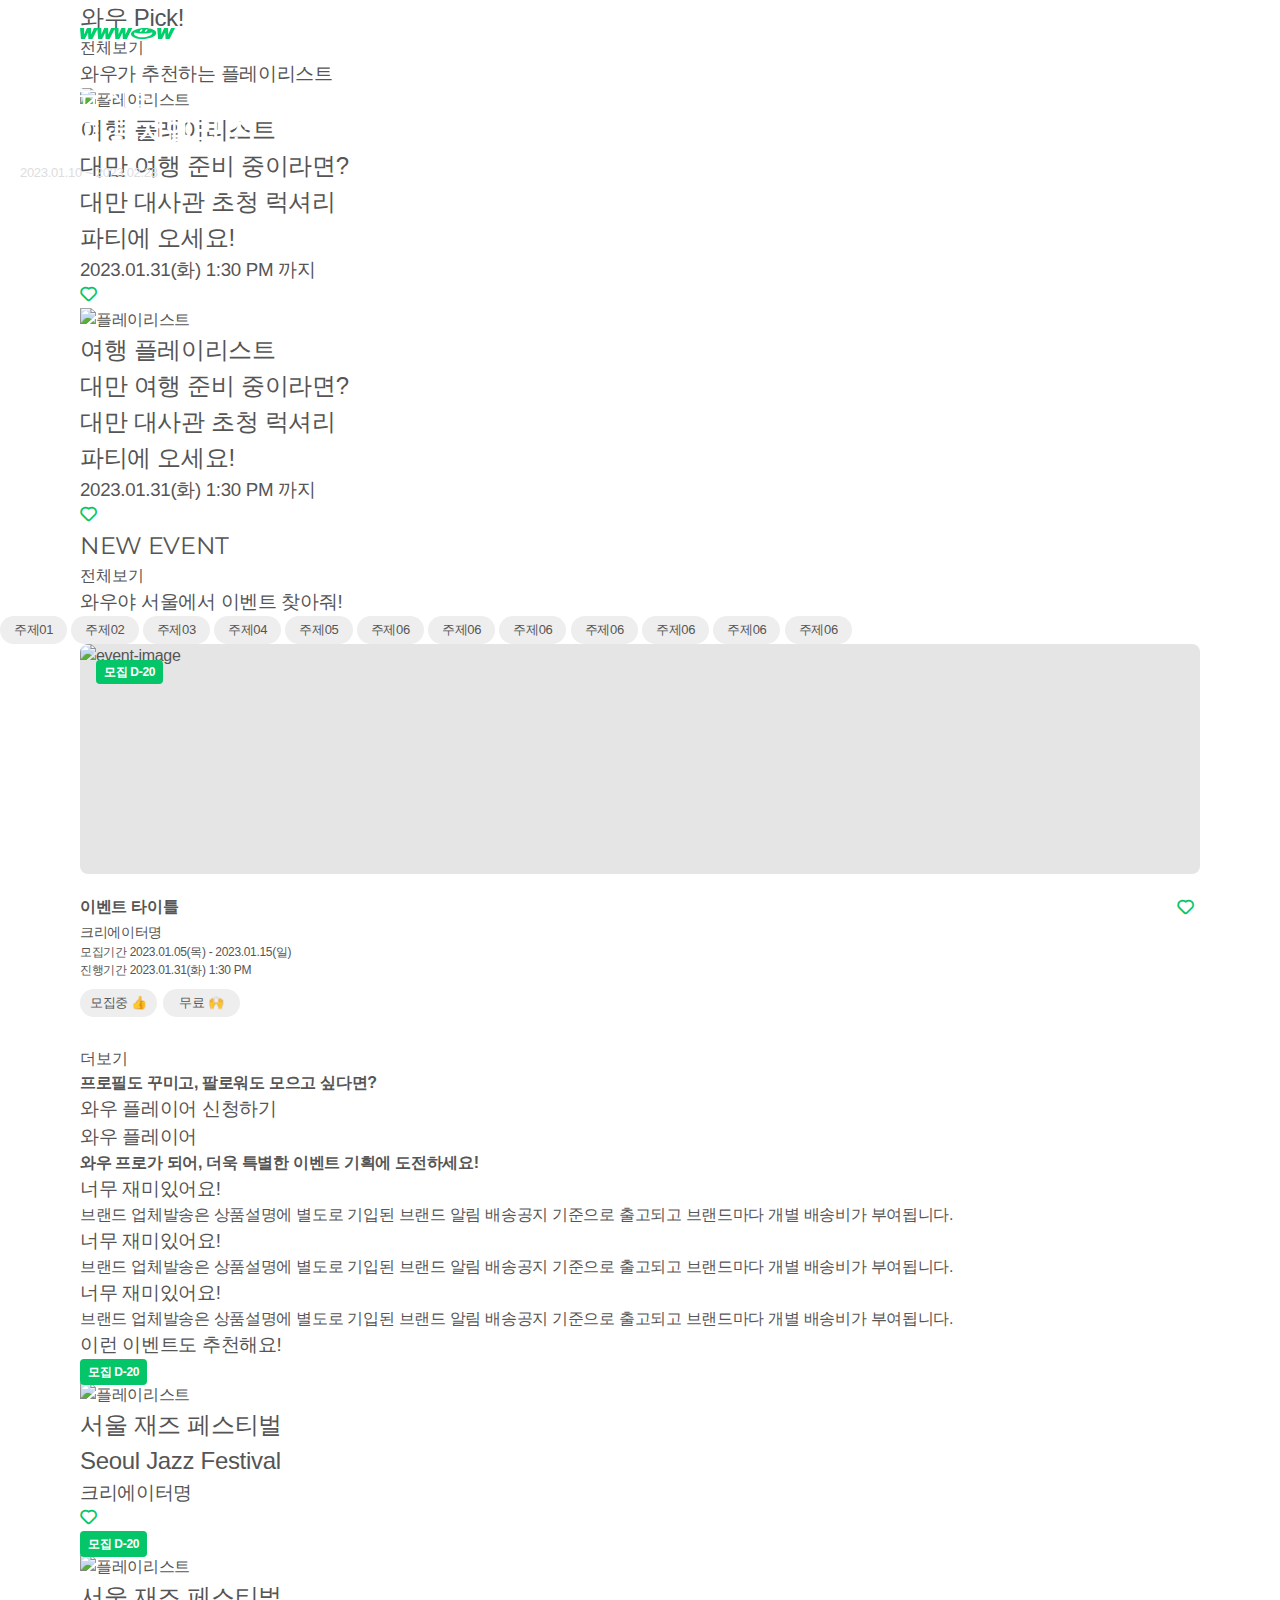
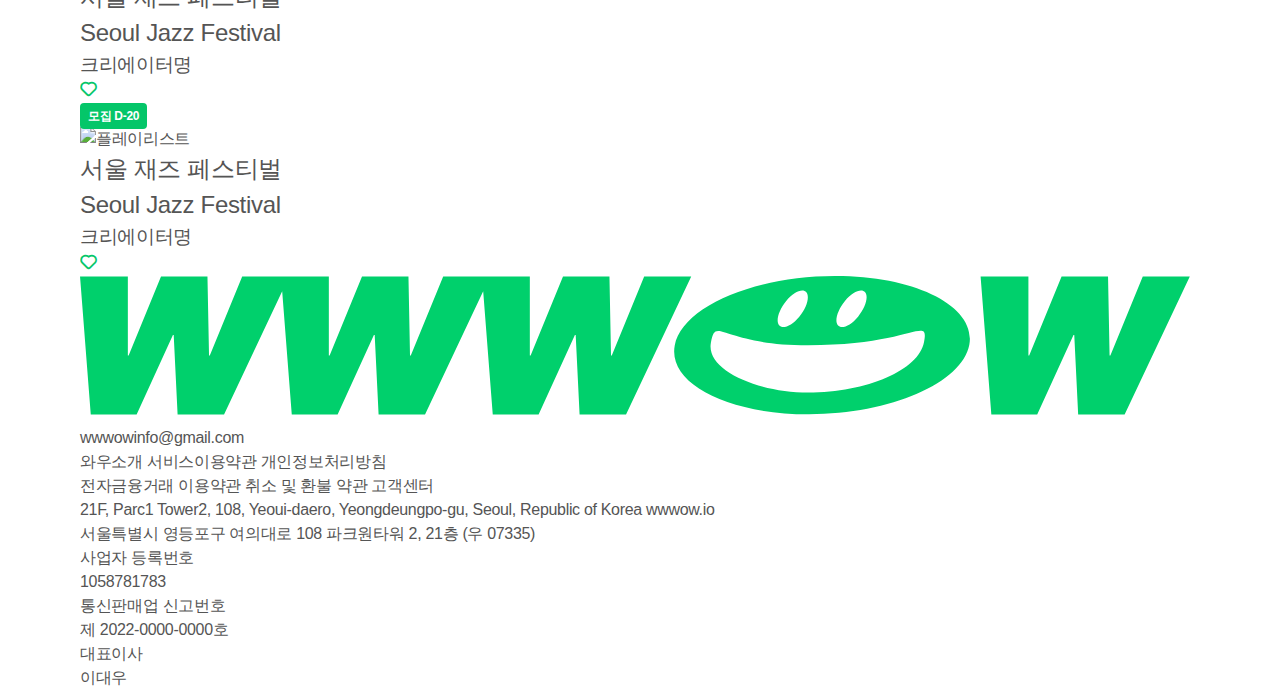
==== commit 15a8b86a: "feat: footer" ====
--- a/views/main/index.html
+++ b/views/main/index.html
@@ -555,12 +555,119 @@
           <div class="row">
             <div class="col-sm-4">
               <h3
-                class="text-[color:var(--color-dark)] font-semibold text-xl mb-2"
+                class="text-[color:var(--color-dark)] font-bold text-xl mb-10"
               >
-                이런 이벤트도 추천해요
+                이런 이벤트도 추천해요!
               </h3>
             </div>
           </div>
+          <div class="row">
+            <div class="col-sm-4">
+              <div class="scroll-horizontal">
+                <article class="inline-flex space-x-3 mb-12">
+                  <section class="relative">
+                    <a href="" class="link-detail">
+                      <div
+                        class="bg-[#C5C5C5] w-[156px] h-[210px] rounded-lg flex flex-col mb-4"
+                      >
+                        <strong class="absolute top-[10px] left-[10px] due-tag"
+                          >모집 D-20</strong
+                        >
+                        <div class="w-full h-full">
+                          <img
+                            class="object-cover w-full h-full rounded-lg"
+                            src="https://wwwow.io/dataFiles/Contents/HLWw5XJZrn/datas/thumb.png?1673249337"
+                            alt="플레이리스트"
+                            loading="lazy"
+                          />
+                        </div>
+                      </div>
+                      <div>
+                        <h2
+                          class="text-[color:var(--color-dark)] font-semibold mb-2"
+                        >
+                          서울 재즈 페스티벌<br />
+                          Seoul Jazz Festival
+                        </h2>
+                        <h3 class="text-[color:var(--color-secondary)]">
+                          크리에이터명
+                        </h3>
+                      </div>
+                    </a>
+                    <button class="w-8 h-8 absolute top-[5px] right-[5px] z-10">
+                      <i class="ic-heart"></i>
+                    </button>
+                  </section>
+                  <section class="relative">
+                    <a href="" class="link-detail">
+                      <div
+                        class="bg-[#C5C5C5] w-[156px] h-[210px] rounded-lg flex flex-col mb-4"
+                      >
+                        <strong class="absolute top-[10px] left-[10px] due-tag"
+                          >모집 D-20</strong
+                        >
+                        <div class="w-full h-full">
+                          <img
+                            class="object-cover w-full h-full rounded-lg"
+                            src="https://wwwow.io/dataFiles/Contents/HLWw5XJZrn/datas/thumb.png?1673249337"
+                            alt="플레이리스트"
+                            loading="lazy"
+                          />
+                        </div>
+                      </div>
+                      <div>
+                        <h2
+                          class="text-[color:var(--color-dark)] font-semibold mb-2"
+                        >
+                          서울 재즈 페스티벌<br />
+                          Seoul Jazz Festival
+                        </h2>
+                        <h3 class="text-[color:var(--color-secondary)]">
+                          크리에이터명
+                        </h3>
+                      </div>
+                    </a>
+                    <button class="w-8 h-8 absolute top-[5px] right-[5px] z-10">
+                      <i class="ic-heart"></i>
+                    </button>
+                  </section>
+                  <section class="relative">
+                    <a href="" class="link-detail">
+                      <div
+                        class="bg-[#C5C5C5] w-[156px] h-[210px] rounded-lg flex flex-col mb-4"
+                      >
+                        <strong class="absolute top-[10px] left-[10px] due-tag"
+                          >모집 D-20</strong
+                        >
+                        <div class="w-full h-full">
+                          <img
+                            class="object-cover w-full h-full rounded-lg"
+                            src="https://wwwow.io/dataFiles/Contents/HLWw5XJZrn/datas/thumb.png?1673249337"
+                            alt="플레이리스트"
+                            loading="lazy"
+                          />
+                        </div>
+                      </div>
+                      <div>
+                        <h2
+                          class="text-[color:var(--color-dark)] font-semibold mb-2"
+                        >
+                          서울 재즈 페스티벌<br />
+                          Seoul Jazz Festival
+                        </h2>
+                        <h3 class="text-[color:var(--color-secondary)]">
+                          크리에이터명
+                        </h3>
+                      </div>
+                    </a>
+                    <button class="w-8 h-8 absolute top-[5px] right-[5px] z-10">
+                      <i class="ic-heart"></i>
+                    </button>
+                  </section>
+                </article>
+              </div>
+            </div>
+          </div>
         </div>
       </div>
     </main>
@@ -568,7 +675,76 @@
     <!-- End of Main -->
 
     <!-- Global Footer -->
-    <footer class="global-footer"></footer>
+    <footer class="global-footer">
+      <div class="container">
+        <div class="row">
+          <div class="col-sm-4">
+            <div class="mb-4">
+              <img
+                class="h-[52px] w-24"
+                src="../../assets/images/logo.svg"
+                alt="로고"
+              />
+            </div>
+            <address class="mb-6">
+              <a class="font-bold" href="wwwowinfo@gmail.com"
+                >wwwowinfo@gmail.com</a
+              >
+            </address>
+            <div
+              class="font-semibold text-[12px] text-[color:var(--color-gray-777)] flex flex-wrap space-x-2 max-w-[250px] mb-1"
+            >
+              <a href="" target="_blank">와우소개</a>
+              <a href="" target="_blank">서비스이용약관</a>
+              <a href="" target="_blank">개인정보처리방침</a>
+            </div>
+            <div
+              class="mb-6 font-semibold text-[12px] text-[color:var(--color-gray-777)] flex flex-wrap space-x-2 max-w-[250px]"
+            >
+              <a class="" href="" target="_blank">전자금융거래 이용약관</a>
+              <a href="" target="_blank">취소 및 환불 약관</a>
+              <a href="" target="_blank">고객센터</a>
+            </div>
+            <address
+              class="text-[12px] font-medium text-[color:var(--color-gray-aaa)]"
+            >
+              21F, Parc1 Tower2, 108, Yeoui-daero, Yeongdeungpo-gu, Seoul,
+              Republic of Korea
+              <a href="" target="_blank"> wwwow.io</a>
+            </address>
+            <div class="mb-12">
+              <address
+                class="text-[12px] font-medium text-[color:var(--color-gray-aaa)] mb-2"
+              >
+                서울특별시 영등포구 여의대로 108 파크원타워 2, 21층 (우 07335)
+              </address>
+              <dl
+                class="text-[12px] font-medium text-[color:var(--color-gray-aaa)]"
+              >
+                <div
+                  class="flex font-medium text-[color:var(--color-gray-aaa)]"
+                >
+                  <dt class="mr-1">사업자 등록번호</dt>
+                  <dd>1058781783</dd>
+                </div>
+                <div
+                  class="flex font-medium text-[color:var(--color-gray-aaa)]"
+                >
+                  <dt class="mr-1">통신판매업 신고번호</dt>
+                  <dd>제 2022-0000-0000호</dd>
+                </div>
+                <div
+                  class="flex font-medium text-[color:var(--color-gray-aaa)]"
+                >
+                  <dt class="mr-1">대표이사</dt>
+                  <dd>이대우</dd>
+                </div>
+              </dl>
+            </div>
+          </div>
+        </div>
+      </div>
+    </footer>
     <!-- </div>
       </div>
     </div> -->
--- a/assets/css/site-layout.css
+++ b/assets/css/site-layout.css
@@ -23,6 +23,7 @@
 @import url('./components/player.css');
 @import url('./components/chips.css');
 @import url('./components/carousel.css');
+@import url('./components/tags.css');
 
 /* 
 Client Layout
--- a/assets/css/components/event-cards.css
+++ b/assets/css/components/event-cards.css
@@ -24,14 +24,14 @@
   position: absolute;
   top: 16px;
   left: 16px;
-  padding: 6px 8px;
+  /* padding: 6px 8px;
   border-radius: 4px;
   font-weight: 600;
   font-size: 12px;
   line-height: 100%;
   background-color: var(--key-color);
   color: var(--color-white);
-  white-space: nowrap;
+  white-space: nowrap; */
 }
 .event-cards .title-container {
   display: flex;
